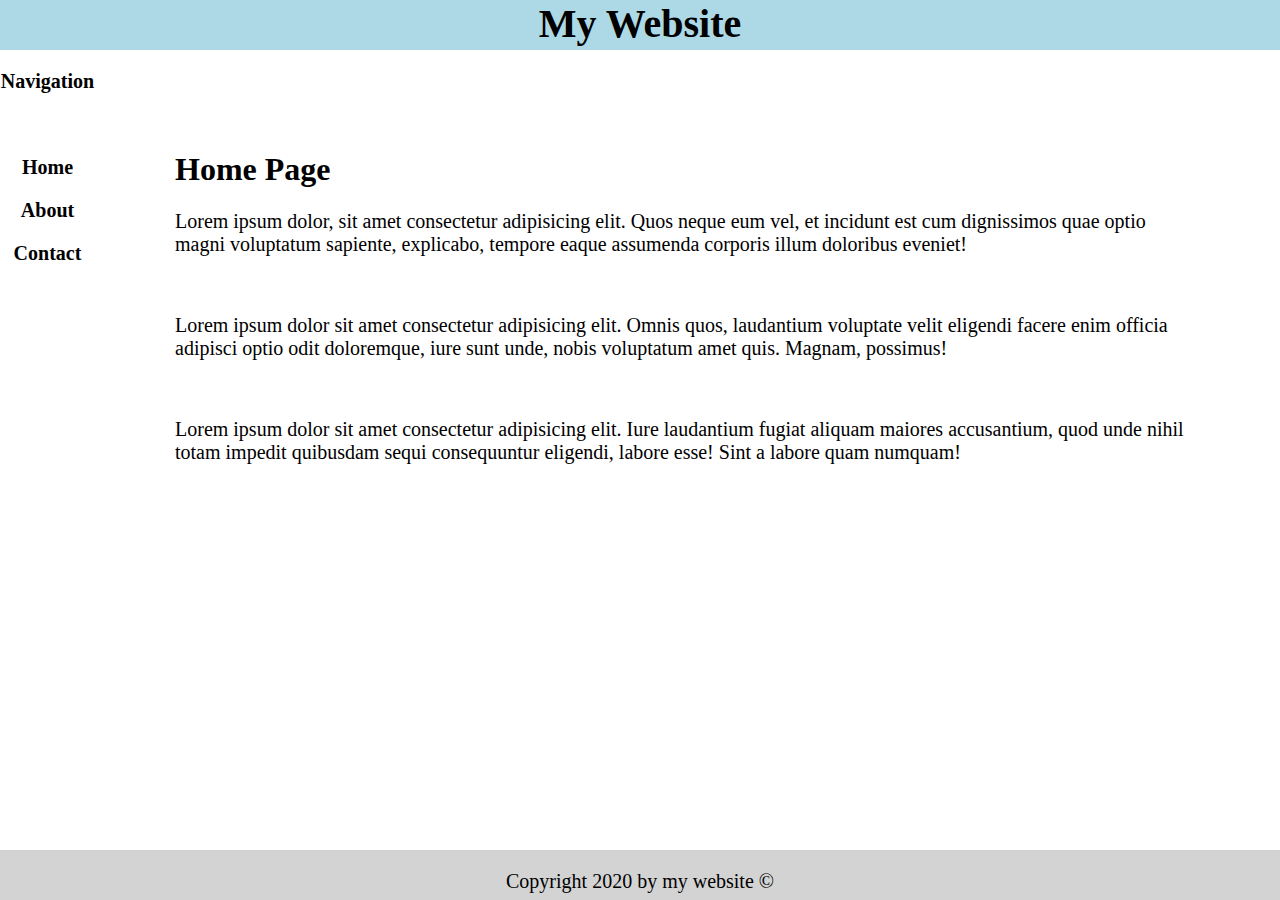
==== index.html @ f7597c01 "updateee" ====
<html lang="en">

<head>
  <meta charset="UTF-8">
  <meta name="viewport" content="width=device-width, initial-scale=1.0">
  <title>my website</title>
  <style>
    body {
      padding: 0;
      margin: 0;
    }

    div.page {
      height: 100vh;
      display: grid;
      grid-template-columns: 95px 4fr;
      grid-template-rows: 50px 10fr 50px;
      grid-template-areas: 'header header'
        'nav main'
        'footer footer';
    }

    #header {
      text-align: center;
      background-color: lightblue;
      grid-area: header;
    }

    #nav {
      grid-area: nav;
      text-align: center;
      font-size: 20px;
    }

    #main {
      grid-area: main;
      padding: 40px;
      margin: 40px;
    }

    #footer {
      background-color: lightgray;
      grid-area: footer;
      text-align: center;
      padding: 0;
      margin: 0;
    }

    a {
      text-decoration: none;
      color: black;
    }

    .website {
      font-size: 40px;
      padding: 0;
      margin: 0;
    }

    p {
      font-size: 20px;
    }
  </style>
</head>

<body>
  <div class="page">
    <header id="header">
      <h1 class="website"><a href="index.html">My Website</a></h1>
    </header>
    <nav id="nav">
      <p><b>Navigation</b></p>
      <br>
      <p><a href="index.html"><b>Home</b></a></p>
      <p><a href="index.html"><b>About</b></a></p>
      <p><a href="index.html"><b>Contact</b></a></p>
    </nav>
    <main id="main">
      <h1>Home Page</h1>

      <p>Lorem ipsum dolor, sit amet consectetur adipisicing elit. Quos neque eum vel, et incidunt est cum dignissimos
        quae optio magni voluptatum sapiente, explicabo, tempore eaque assumenda corporis illum doloribus eveniet!</p>
      <br>
      <p>Lorem ipsum dolor sit amet consectetur adipisicing elit. Omnis quos, laudantium voluptate velit eligendi facere
        enim officia adipisci optio odit doloremque, iure sunt unde, nobis voluptatum amet quis. Magnam, possimus!</p>
      <br>
      <p>Lorem ipsum dolor sit amet consectetur adipisicing elit. Iure laudantium fugiat aliquam maiores accusantium,
        quod unde nihil totam impedit quibusdam sequi consequuntur eligendi, labore esse! Sint a labore quam numquam!
      </p>

    </main>
    <footer id="footer">
      <p>Copyright 2020 by my website &copy;</p>
    </footer>
  </div>
</body>

</html>
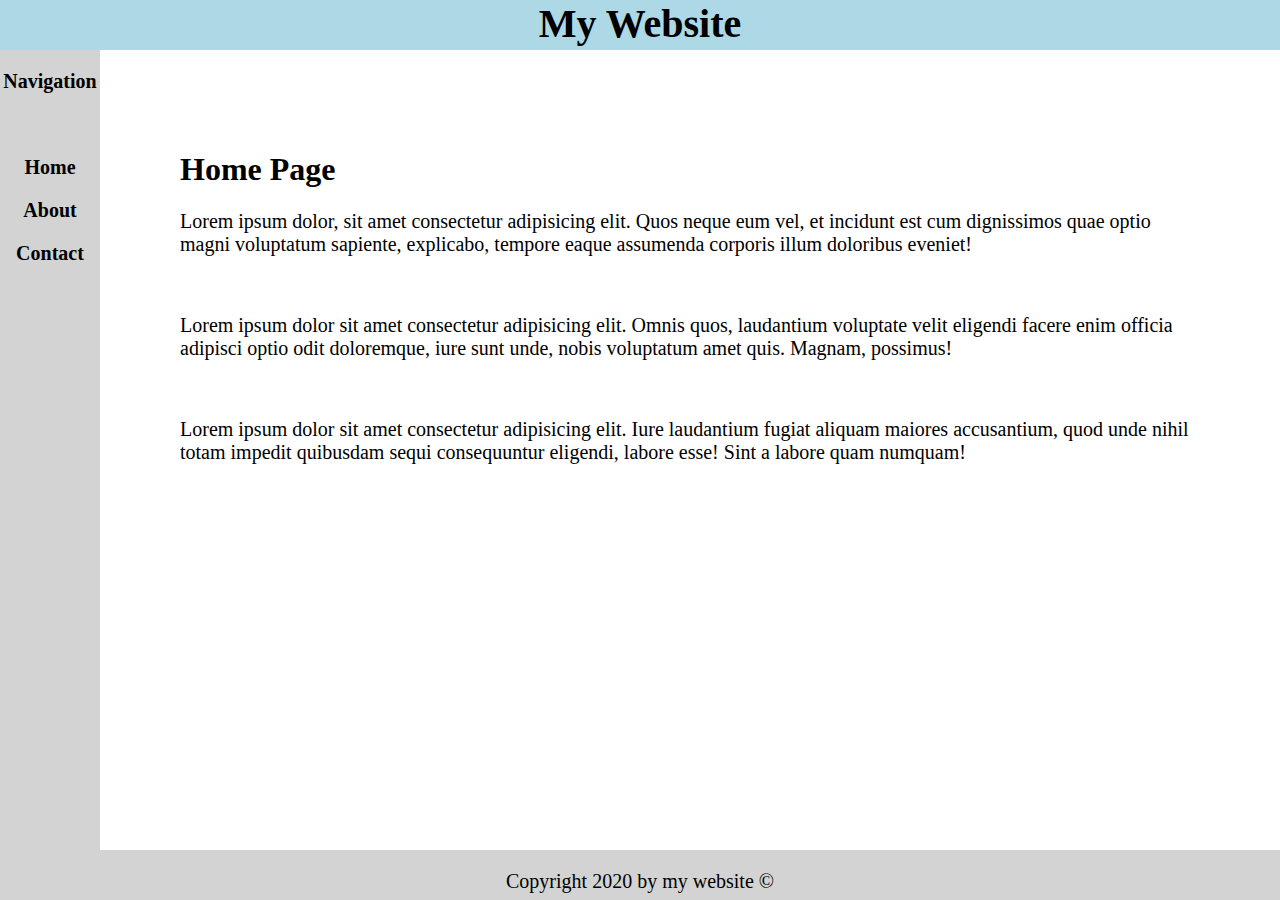
==== commit e106b629: "1.1" ====
--- a/index.html
+++ b/index.html
@@ -13,8 +13,8 @@
     div.page {
       height: 100vh;
       display: grid;
-      grid-template-columns: 95px 4fr;
-      grid-template-rows: 50px 10fr 50px;
+      grid-template-columns: 100px auto;
+      grid-template-rows: 50px auto 50px;
       grid-template-areas: 'header header'
         'nav main'
         'footer footer';
@@ -27,6 +27,7 @@
     }
 
     #nav {
+      background-color: lightgray;
       grid-area: nav;
       text-align: center;
       font-size: 20px;
@@ -69,11 +70,11 @@
       <h1 class="website"><a href="index.html">My Website</a></h1>
     </header>
     <nav id="nav">
-      <p><b>Navigation</b></p>
+      <p><strong>Navigation</strong></p>
       <br>
-      <p><a href="index.html"><b>Home</b></a></p>
-      <p><a href="index.html"><b>About</b></a></p>
-      <p><a href="index.html"><b>Contact</b></a></p>
+      <p><a href="index.html" class="naver"><b>Home</b></a></p>
+      <p><a href="index.html" class="naver"><b>About</b></a></p>
+      <p><a href="index.html" class="naver"><b>Contact</b></a></p>
     </nav>
     <main id="main">
       <h1>Home Page</h1>
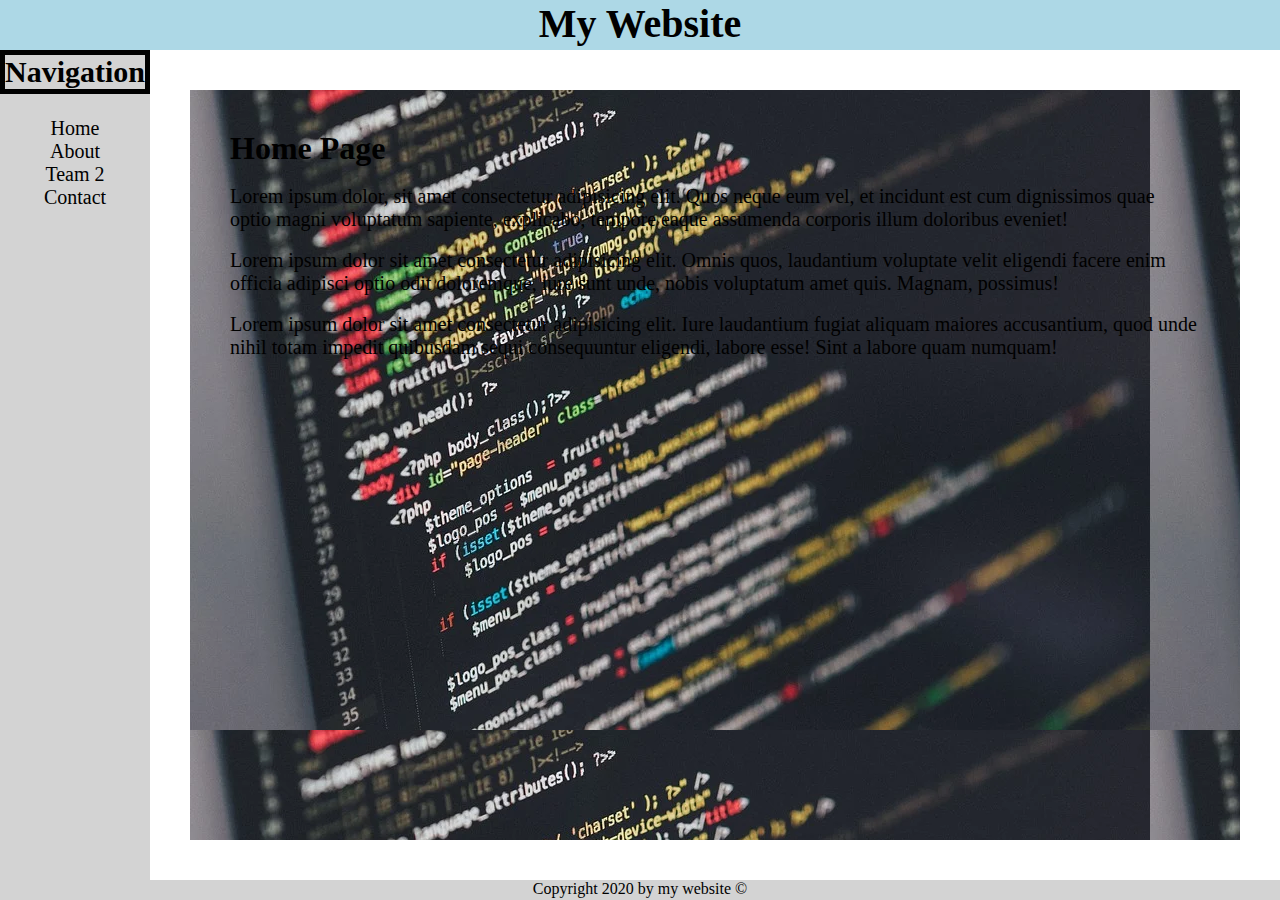
==== commit cd97dd7e: "oppdatere litt" ====
--- a/index.html
+++ b/index.html
@@ -4,64 +4,7 @@
   <meta charset="UTF-8">
   <meta name="viewport" content="width=device-width, initial-scale=1.0">
   <title>my website</title>
-  <style>
-    body {
-      padding: 0;
-      margin: 0;
-    }
-
-    div.page {
-      height: 100vh;
-      display: grid;
-      grid-template-columns: 100px auto;
-      grid-template-rows: 50px auto 50px;
-      grid-template-areas: 'header header'
-        'nav main'
-        'footer footer';
-    }
-
-    #header {
-      text-align: center;
-      background-color: lightblue;
-      grid-area: header;
-    }
-
-    #nav {
-      background-color: lightgray;
-      grid-area: nav;
-      text-align: center;
-      font-size: 20px;
-    }
-
-    #main {
-      grid-area: main;
-      padding: 40px;
-      margin: 40px;
-    }
-
-    #footer {
-      background-color: lightgray;
-      grid-area: footer;
-      text-align: center;
-      padding: 0;
-      margin: 0;
-    }
-
-    a {
-      text-decoration: none;
-      color: black;
-    }
-
-    .website {
-      font-size: 40px;
-      padding: 0;
-      margin: 0;
-    }
-
-    p {
-      font-size: 20px;
-    }
-  </style>
+  <link rel="stylesheet" href="css/styleSheet.css">
 </head>
 
 <body>
@@ -70,15 +13,18 @@
       <h1 class="website"><a href="index.html">My Website</a></h1>
     </header>
     <nav id="nav">
-      <p><strong>Navigation</strong></p>
+      <p class="navHeader"><strong>Navigation</strong></p>
       <br>
-      <p><a href="index.html" class="naver"><b>Home</b></a></p>
-      <p><a href="index.html" class="naver"><b>About</b></a></p>
-      <p><a href="index.html" class="naver"><b>Contact</b></a></p>
+      <ul>
+        <li><a href="/index.html">Home</a></li>
+        <li><a href="/index.html">About</a></li>
+        <li><a href="/index.html">Team 2</a></li>
+        <li><a href="/index.html">Contact</a></li>
+      </ul>
     </nav>
     <main id="main">
       <h1>Home Page</h1>
-
+      <br>
       <p>Lorem ipsum dolor, sit amet consectetur adipisicing elit. Quos neque eum vel, et incidunt est cum dignissimos
         quae optio magni voluptatum sapiente, explicabo, tempore eaque assumenda corporis illum doloribus eveniet!</p>
       <br>
@@ -91,7 +37,7 @@
 
     </main>
     <footer id="footer">
-      <p>Copyright 2020 by my website &copy;</p>
+      <div>Copyright 2020 by my website &copy;</div>
     </footer>
   </div>
 </body>
--- a/css/styleSheet.css
+++ b/css/styleSheet.css
@@ -0,0 +1,63 @@
+* {
+    margin: 0;
+    padding: 0;
+}
+
+div.page {
+    height: 100vh;
+    display: grid;
+    grid-template-columns: 150px auto;
+    grid-template-rows: 50px auto 20px;
+    grid-template-areas: 'header header'
+        'nav main'
+        'footer footer';
+}
+
+.navHeader {
+    font-size: 30px;
+    border: 5px solid black;
+}
+
+#header {
+    text-align: center;
+    background-color: lightblue;
+    grid-area: header;
+}
+
+#nav {
+    background-color: lightgray;
+    grid-area: nav;
+    text-align: center;
+    font-size: 20px;
+}
+
+#main {
+    grid-area: main;
+    padding: 40px;
+    margin: 40px;
+    background-image: url(/img/logo.png);
+}
+
+#footer {
+    background-color: lightgray;
+    grid-area: footer;
+    text-align: center;
+}
+
+a {
+    text-decoration: none;
+    color: black;
+}
+
+a:hover {
+    background-color: black;
+    color: white;
+}
+
+.website {
+    font-size: 40px;
+}
+
+p {
+    font-size: 20px;
+}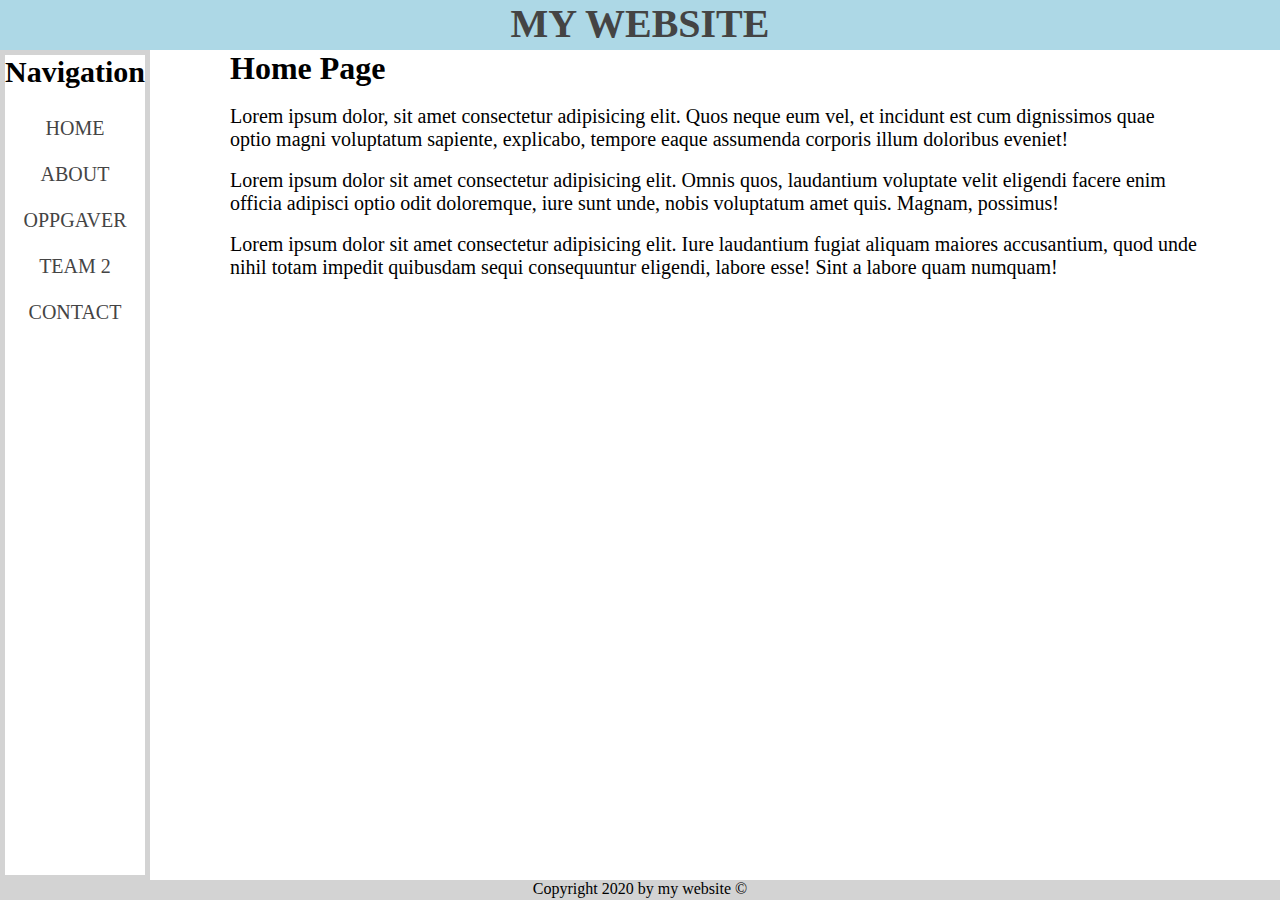
==== commit 0deae8fe: "oppdatereee" ====
--- a/index.html
+++ b/index.html
@@ -1,4 +1,5 @@
-<html lang="en">
+<!DOCTYPE html>
+<html>
 
 <head>
   <meta charset="UTF-8">
@@ -13,13 +14,14 @@
       <h1 class="website"><a href="index.html">My Website</a></h1>
     </header>
     <nav id="nav">
-      <p class="navHeader"><strong>Navigation</strong></p>
+      <h3 class="navHeader"><strong>Navigation</strong></h3>
       <br>
-      <ul>
-        <li><a href="/index.html">Home</a></li>
-        <li><a href="/index.html">About</a></li>
-        <li><a href="/index.html">Team 2</a></li>
-        <li><a href="/index.html">Contact</a></li>
+      <ul id="naver">
+        <li><a class="nav" href="index.html">Home</a></li><br>
+        <li><a class="nav" href="pages/about.html">About</a></li><br>
+        <li><a class="nav" href="pages/oppgaver.html">Oppgaver</a></li><br>
+        <li><a class="nav" href="pages/team2.html">Team 2</a></li><br>
+        <li><a class="nav" href="index.html">Contact</a></li><br>
       </ul>
     </nav>
     <main id="main">
--- a/css/styleSheet.css
+++ b/css/styleSheet.css
@@ -13,11 +13,6 @@
         'footer footer';
 }
 
-.navHeader {
-    font-size: 30px;
-    border: 5px solid black;
-}
-
 #header {
     text-align: center;
     background-color: lightblue;
@@ -25,17 +20,25 @@
 }
 
 #nav {
-    background-color: lightgray;
+    background-color: white;
     grid-area: nav;
     text-align: center;
     font-size: 20px;
+    border: 5px solid lightgray;
+}
+
+.navHeader {
+    font-size: 30px;
+}
+
+#naver {
+    padding: 5px;
 }
 
 #main {
     grid-area: main;
-    padding: 40px;
-    margin: 40px;
-    background-image: url(/img/logo.png);
+    padding-left: 80px;
+    padding-right: 80px;
 }
 
 #footer {
@@ -46,12 +49,17 @@
 
 a {
     text-decoration: none;
-    color: black;
+    color: #444;
+    text-transform: uppercase;
+}
+
+a nav {
+    text-decoration: none;
+    text-transform: uppercase;
 }
 
 a:hover {
-    background-color: black;
-    color: white;
+    color: black;
 }
 
 .website {
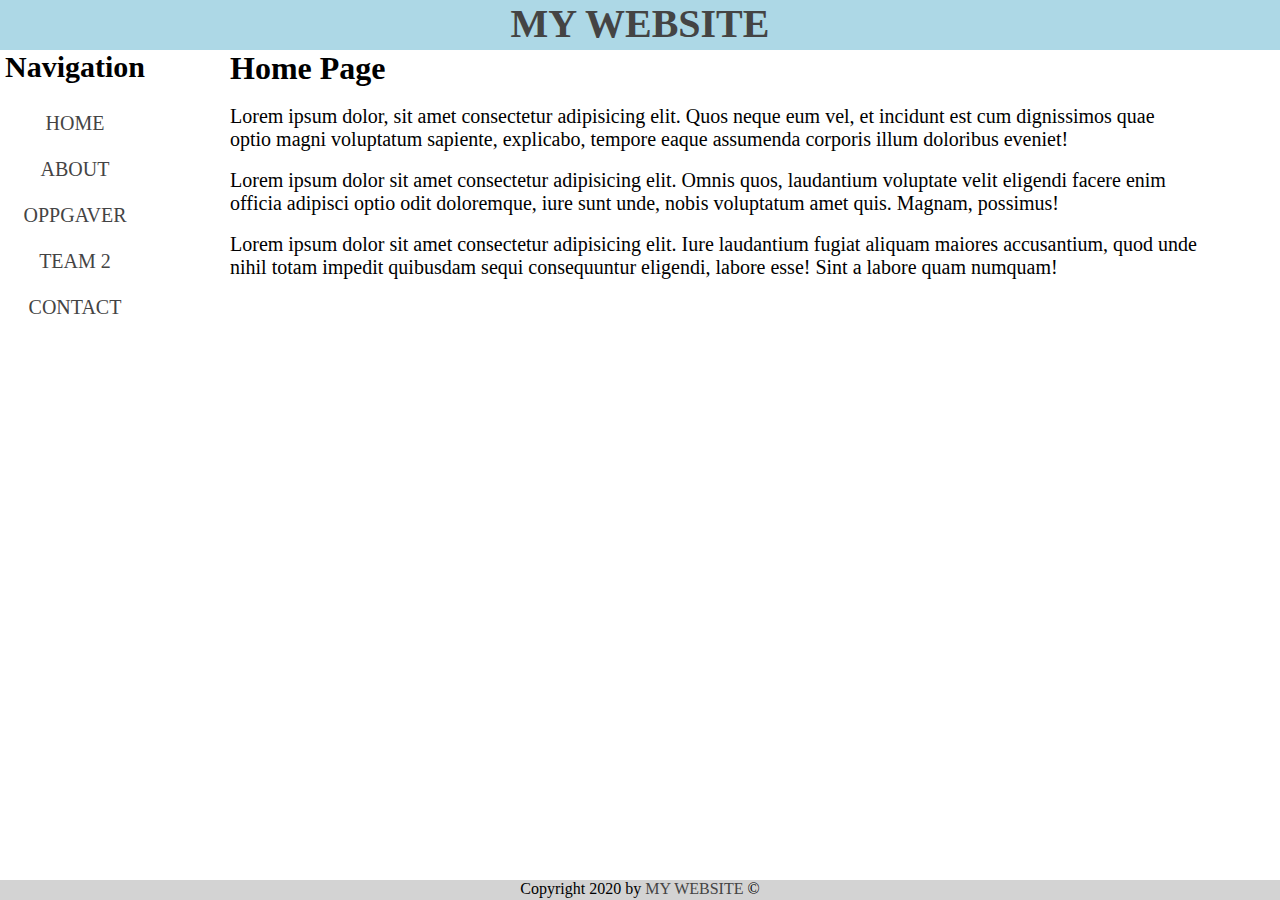
==== commit cb54d547: "updateee" ====
--- a/index.html
+++ b/index.html
@@ -39,7 +39,7 @@
 
     </main>
     <footer id="footer">
-      <div>Copyright 2020 by my website &copy;</div>
+      <div>Copyright 2020 by <a href="../Htmlpage/index.html">MY WEBSITE</a> &copy;</div>
     </footer>
   </div>
 </body>
--- a/css/styleSheet.css
+++ b/css/styleSheet.css
@@ -24,7 +24,6 @@
     grid-area: nav;
     text-align: center;
     font-size: 20px;
-    border: 5px solid lightgray;
 }
 
 .navHeader {
@@ -39,6 +38,10 @@
     grid-area: main;
     padding-left: 80px;
     padding-right: 80px;
+}
+
+main ul {
+    font-size: 20px;
 }
 
 #footer {
@@ -68,4 +71,8 @@
 
 p {
     font-size: 20px;
+}
+
+.snømann {
+    text-align: center;
 }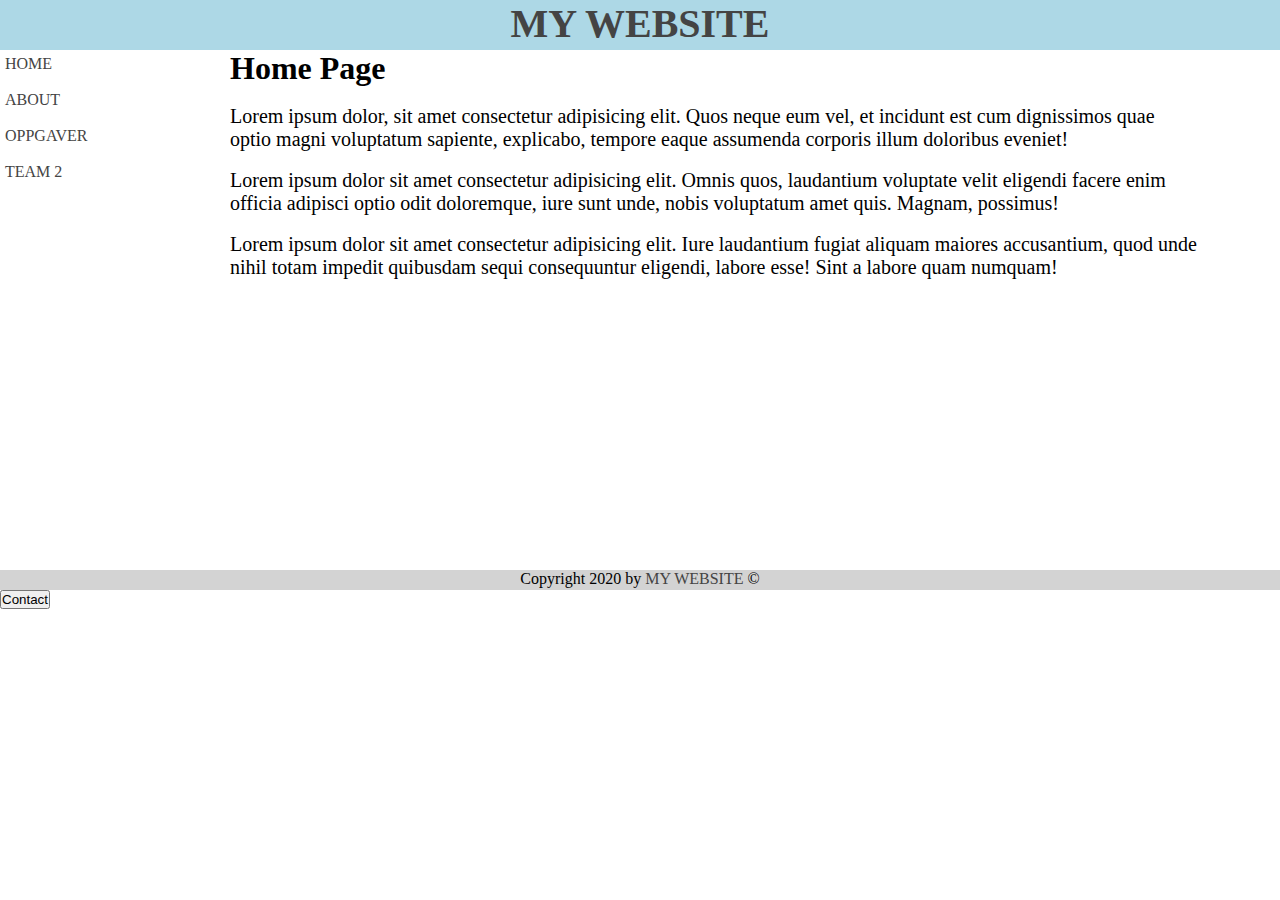
==== commit 690437e6: "update" ====
--- a/index.html
+++ b/index.html
@@ -12,8 +12,9 @@
   <div class="page">
     <header id="header">
       <h1 class="website"><a href="index.html">My Website</a></h1>
+      <img src="../Htmlpage/img/dolphinLogo.png" alt="" style="float: right;">
     </header>
-    <nav id="nav">
+    <!--<nav id="nav">
       <h3 class="navHeader"><strong>Navigation</strong></h3>
       <br>
       <ul id="naver">
@@ -24,6 +25,18 @@
         <li><a class="nav" href="index.html">Contact</a></li><br>
       </ul>
     </nav>
+  -->
+    <nav>
+      <ul id="naver">
+        <li><a class="nav" href="index.html">Home</a></li><br>
+        <li><a class="nav" href="pages/about.html">About</a></li><br>
+        <li><a class="nav" href="pages/oppgaver.html">Oppgaver</a></li><br>
+        <li><a class="nav" href="pages/team2.html">Team 2</a></li><br>
+      </ul>
+    </nav>
+
+    <a href="#"><button>Contact</button></a>
+
     <main id="main">
       <h1>Home Page</h1>
       <br>
--- a/css/styleSheet.css
+++ b/css/styleSheet.css
@@ -71,8 +71,4 @@
 
 p {
     font-size: 20px;
-}
-
-.snømann {
-    text-align: center;
 }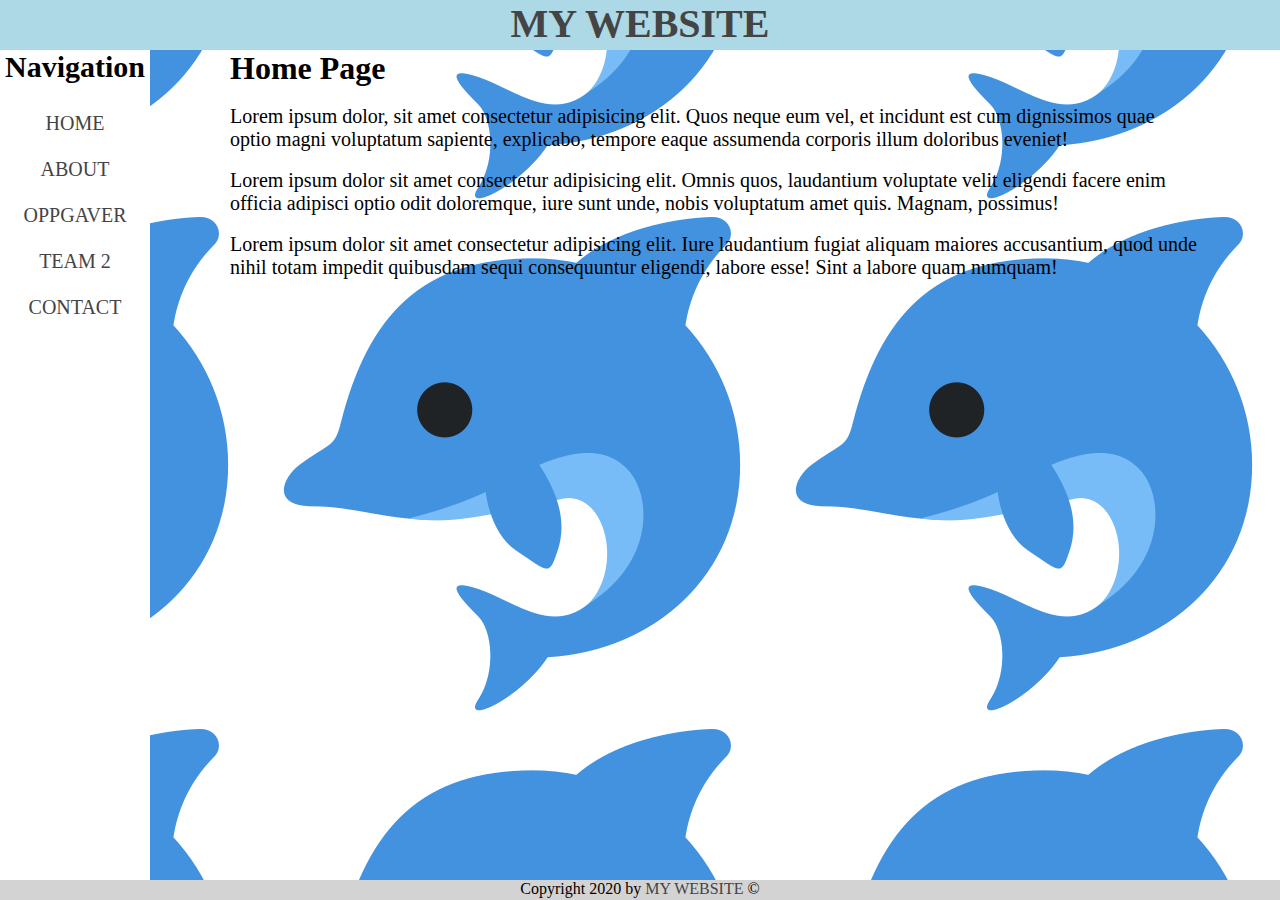
==== commit 95fa98ff: "..." ====
--- a/index.html
+++ b/index.html
@@ -12,9 +12,8 @@
   <div class="page">
     <header id="header">
       <h1 class="website"><a href="index.html">My Website</a></h1>
-      <img src="../Htmlpage/img/dolphinLogo.png" alt="" style="float: right;">
     </header>
-    <!--<nav id="nav">
+    <nav id="nav">
       <h3 class="navHeader"><strong>Navigation</strong></h3>
       <br>
       <ul id="naver">
@@ -25,17 +24,6 @@
         <li><a class="nav" href="index.html">Contact</a></li><br>
       </ul>
     </nav>
-  -->
-    <nav>
-      <ul id="naver">
-        <li><a class="nav" href="index.html">Home</a></li><br>
-        <li><a class="nav" href="pages/about.html">About</a></li><br>
-        <li><a class="nav" href="pages/oppgaver.html">Oppgaver</a></li><br>
-        <li><a class="nav" href="pages/team2.html">Team 2</a></li><br>
-      </ul>
-    </nav>
-
-    <a href="#"><button>Contact</button></a>
 
     <main id="main">
       <h1>Home Page</h1>
--- a/css/styleSheet.css
+++ b/css/styleSheet.css
@@ -38,6 +38,8 @@
     grid-area: main;
     padding-left: 80px;
     padding-right: 80px;
+    background-image: url("/img/dolphinLogo.png");
+    background-position: right;
 }
 
 main ul {
